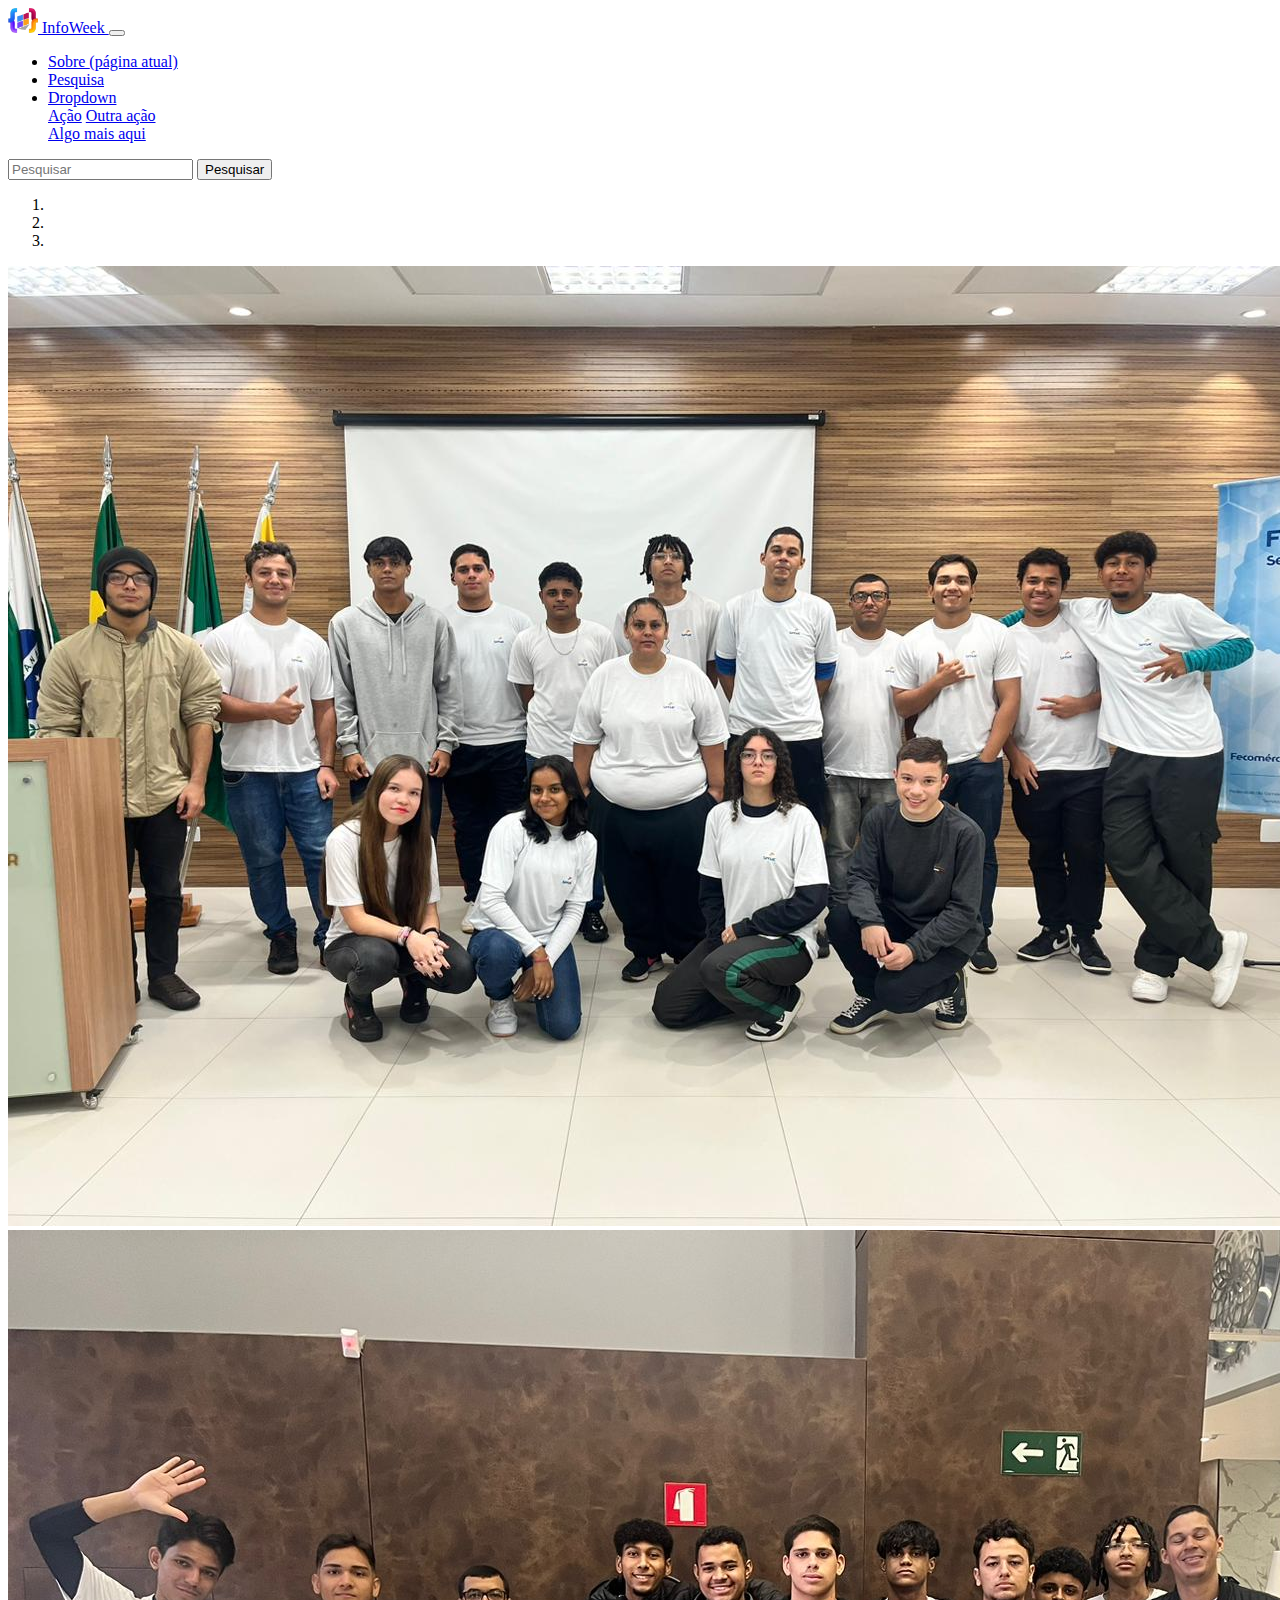
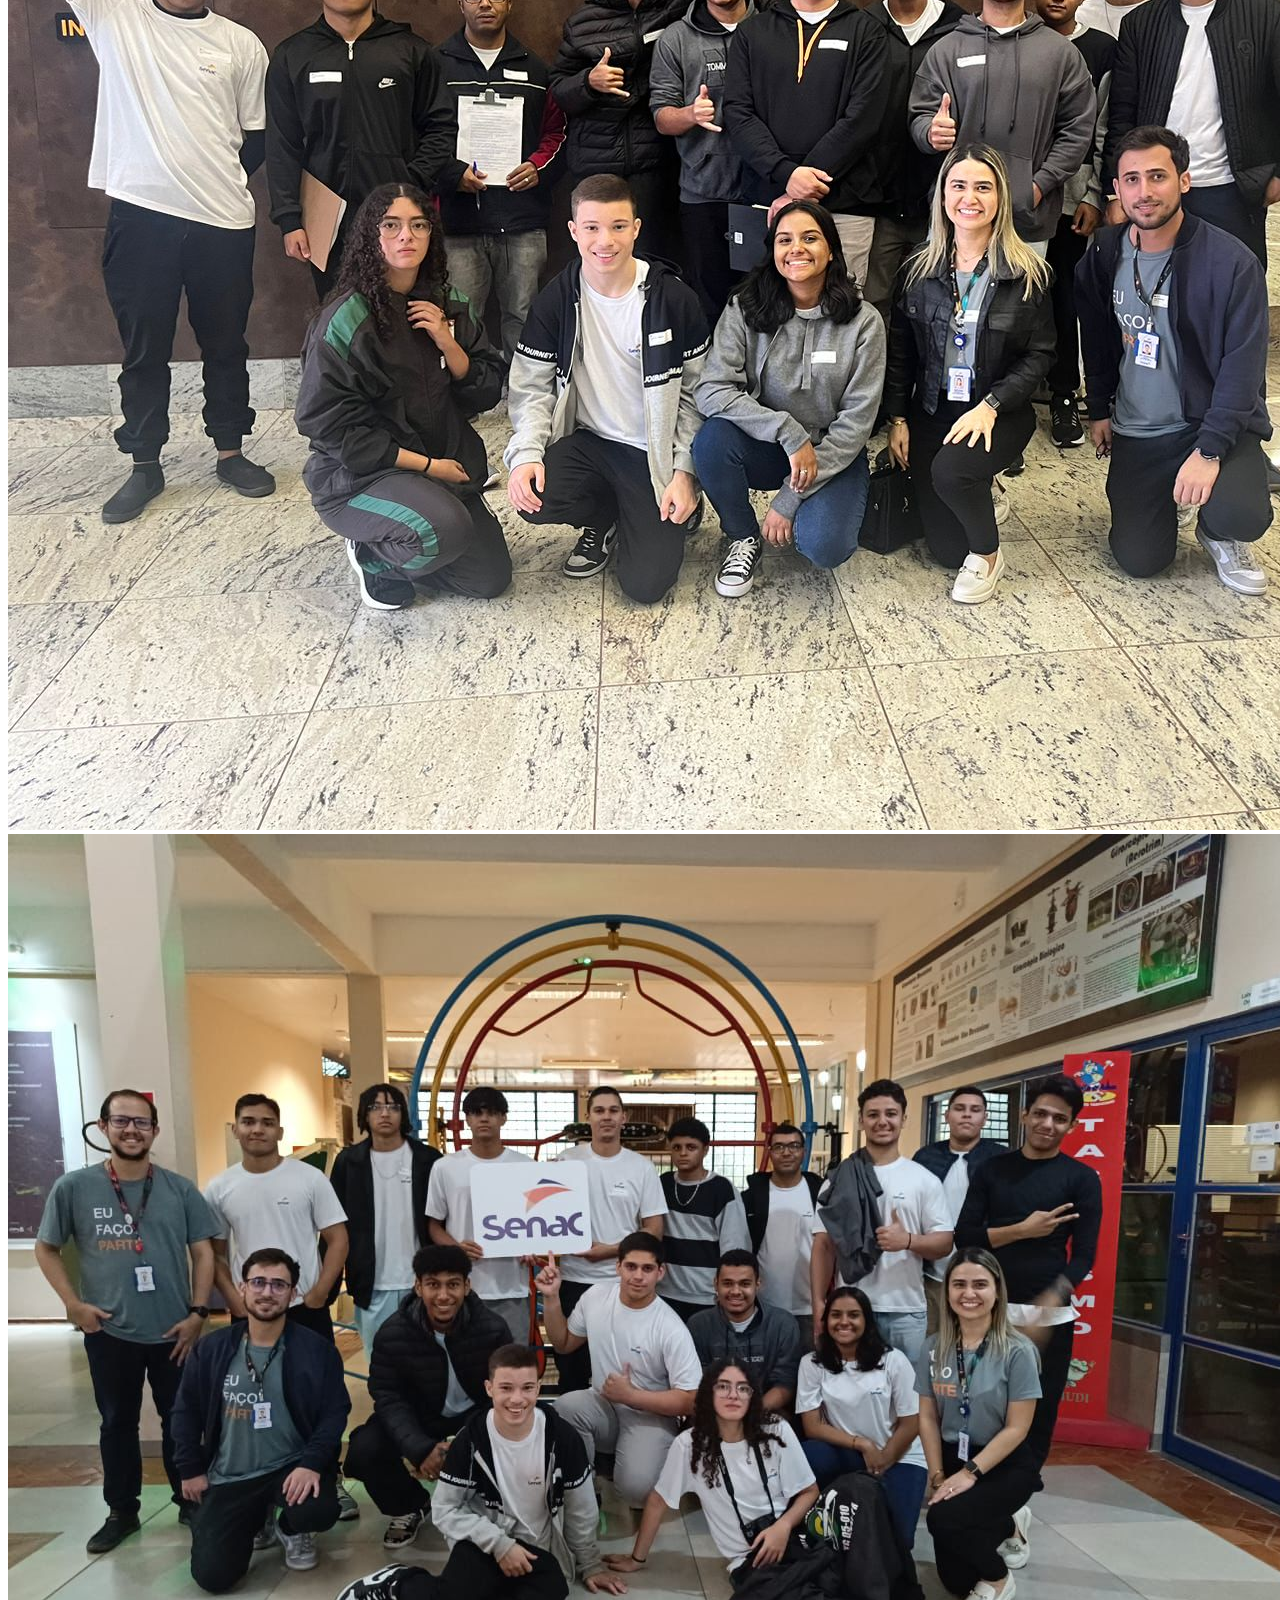
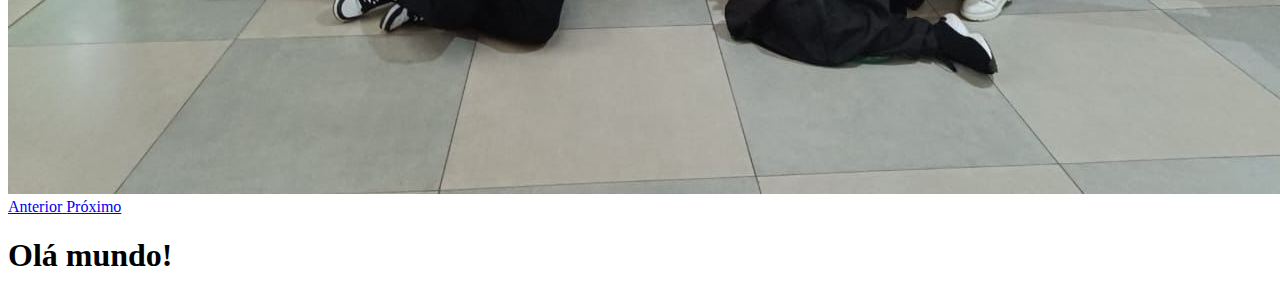
==== Bootstrap/index.html @ 95b150cd "começando bootstrap" ====
<!DOCTYPE html>
<html lang="pt-br">
<head>
    <meta charset="UTF-8">
    <meta name="viewport" content="width=device-width, initial-scale=1.0">
    <title> Semana da Informática </title>
    <link rel="stylesheet" href="estilo.css">
    <link rel="stylesheet" href="https://stackpath.bootstrapcdn.com/bootstrap/4.1.3/css/bootstrap.min.css" integrity="sha384-MCw98/SFnGE8fJT3GXwEOngsV7Zt27NXFoaoApmYm81iuXoPkFOJwJ8ERdknLPMO" crossorigin="anonymous">
</head>

<body>

    <nav class="navbar navbar-expand-lg navbar-dark bg-dark">
        <a class="navbar-brand" href="./index.html"> 
            <img src="./logo-info (1).png" width="30px">
            InfoWeek 
        </a>
        <button class="navbar-toggler" type="button" data-toggle="collapse" data-target="#conteudoNavbarSuportado" aria-controls="conteudoNavbarSuportado" aria-expanded="false" aria-label="Alterna navegação">
          <span class="navbar-toggler-icon"></span>
        </button>
        <div class="collapse navbar-collapse" id="conteudoNavbarSuportado">
          <ul class="navbar-nav mr-auto">
            <li class="nav-item active">
              <a class="nav-link" href="#"> Sobre <span class="sr-only">(página atual)</span></a>
            </li>
            <li class="nav-item">
              <a class="nav-link" href="#"> Pesquisa </a>
            </li>
            <li class="nav-item dropdown">
              <a class="nav-link dropdown-toggle" href="#" id="navbarDropdown" role="button" data-toggle="dropdown" aria-haspopup="true" aria-expanded="false">
                Dropdown
              </a>
              <div class="dropdown-menu" aria-labelledby="navbarDropdown">
                <a class="dropdown-item" href="#">Ação</a>
                <a class="dropdown-item" href="#">Outra ação</a>
                <div class="dropdown-divider"></div>
                <a class="dropdown-item" href="#">Algo mais aqui</a>
              </div>
            </li>
          </ul>
          <form class="form-inline my-2 my-lg-0">
            <input class="form-control mr-sm-2" type="search" placeholder="Pesquisar" aria-label="Pesquisar">
            <button class="btn btn-outline-info my-2 my-sm-0" type="submit">Pesquisar</button>
          </form>
        </div>
      </nav>





      <div id="carouselExampleIndicators" class="carousel slide" data-ride="carousel">
        <ol class="carousel-indicators">
          <li data-target="#carouselExampleIndicators" data-slide-to="0" class="active"></li>
          <li data-target="#carouselExampleIndicators" data-slide-to="1"></li>
          <li data-target="#carouselExampleIndicators" data-slide-to="2"></li>
        </ol>
        <div class="carousel-inner">
          <div class="carousel-item active">
            <img class="d-block w-100" src="./turma.jpg" alt="Primeiro Slide">
          </div>
          <div class="carousel-item">
            <img class="d-block w-100" src="./foto 2.jpg" alt="Segundo Slide">
          </div>
          <div class="carousel-item">
            <img class="d-block w-100" src="./foto 3.jpg" alt="Terceiro Slide">
          </div>
        </div>
        <a class="carousel-control-prev" href="#carouselExampleIndicators" role="button" data-slide="prev">
          <span class="carousel-control-prev-icon" aria-hidden="true"></span>
          <span class="sr-only">Anterior</span>
        </a>
        <a class="carousel-control-next" href="#carouselExampleIndicators" role="button" data-slide="next">
          <span class="carousel-control-next-icon" aria-hidden="true"></span>
          <span class="sr-only">Próximo</span>
        </a>
      </div>





    <div class="container">
        <h1> Olá mundo! </h1>
    </div>
    
    <script src="script.js"></script>
    <script src="https://code.jquery.com/jquery-3.3.1.slim.min.js" integrity="sha384-q8i/X+965DzO0rT7abK41JStQIAqVgRVzpbzo5smXKp4YfRvH+8abtTE1Pi6jizo" crossorigin="anonymous"></script>
    <script src="https://cdnjs.cloudflare.com/ajax/libs/popper.js/1.14.3/umd/popper.min.js" integrity="sha384-ZMP7rVo3mIykV+2+9J3UJ46jBk0WLaUAdn689aCwoqbBJiSnjAK/l8WvCWPIPm49" crossorigin="anonymous"></script>
    <script src="https://stackpath.bootstrapcdn.com/bootstrap/4.1.3/js/bootstrap.min.js" integrity="sha384-ChfqqxuZUCnJSK3+MXmPNIyE6ZbWh2IMqE241rYiqJxyMiZ6OW/JmZQ5stwEULTy" crossorigin="anonymous"></script>
  
</body>

</html>
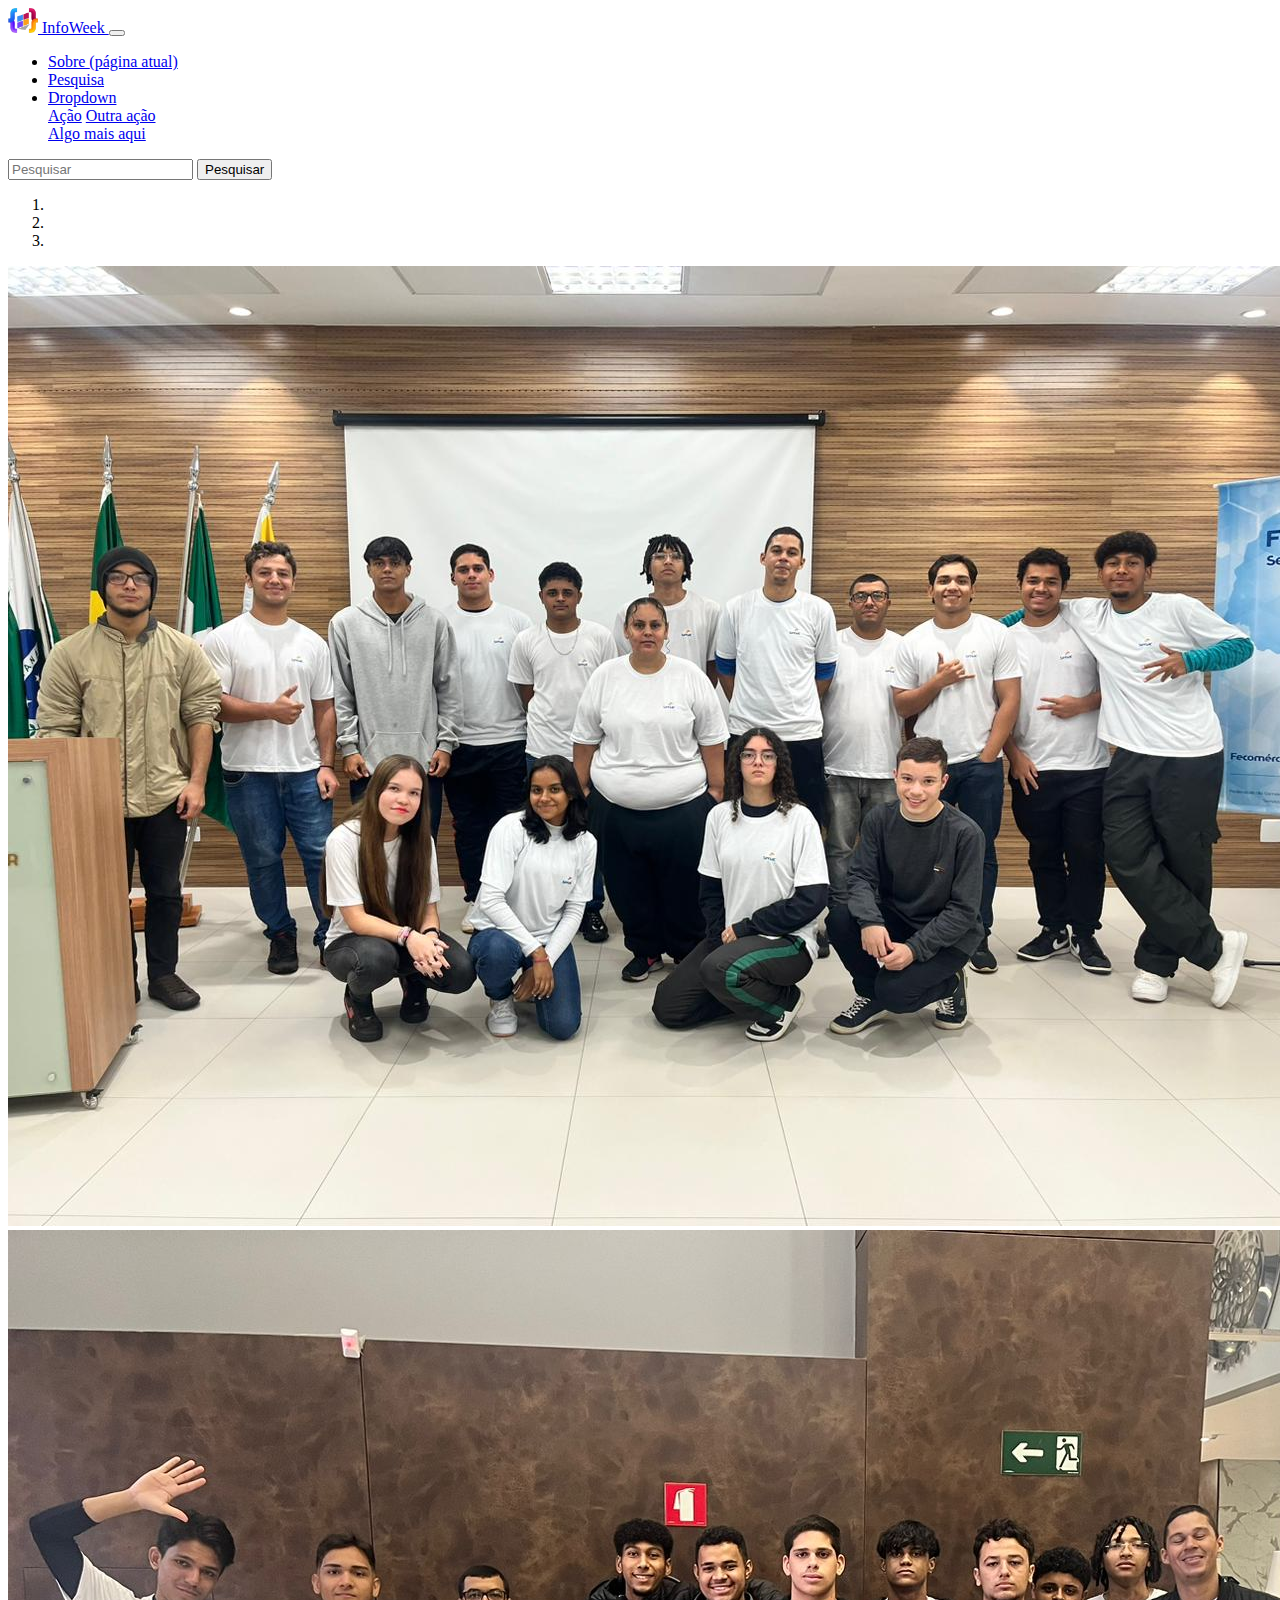
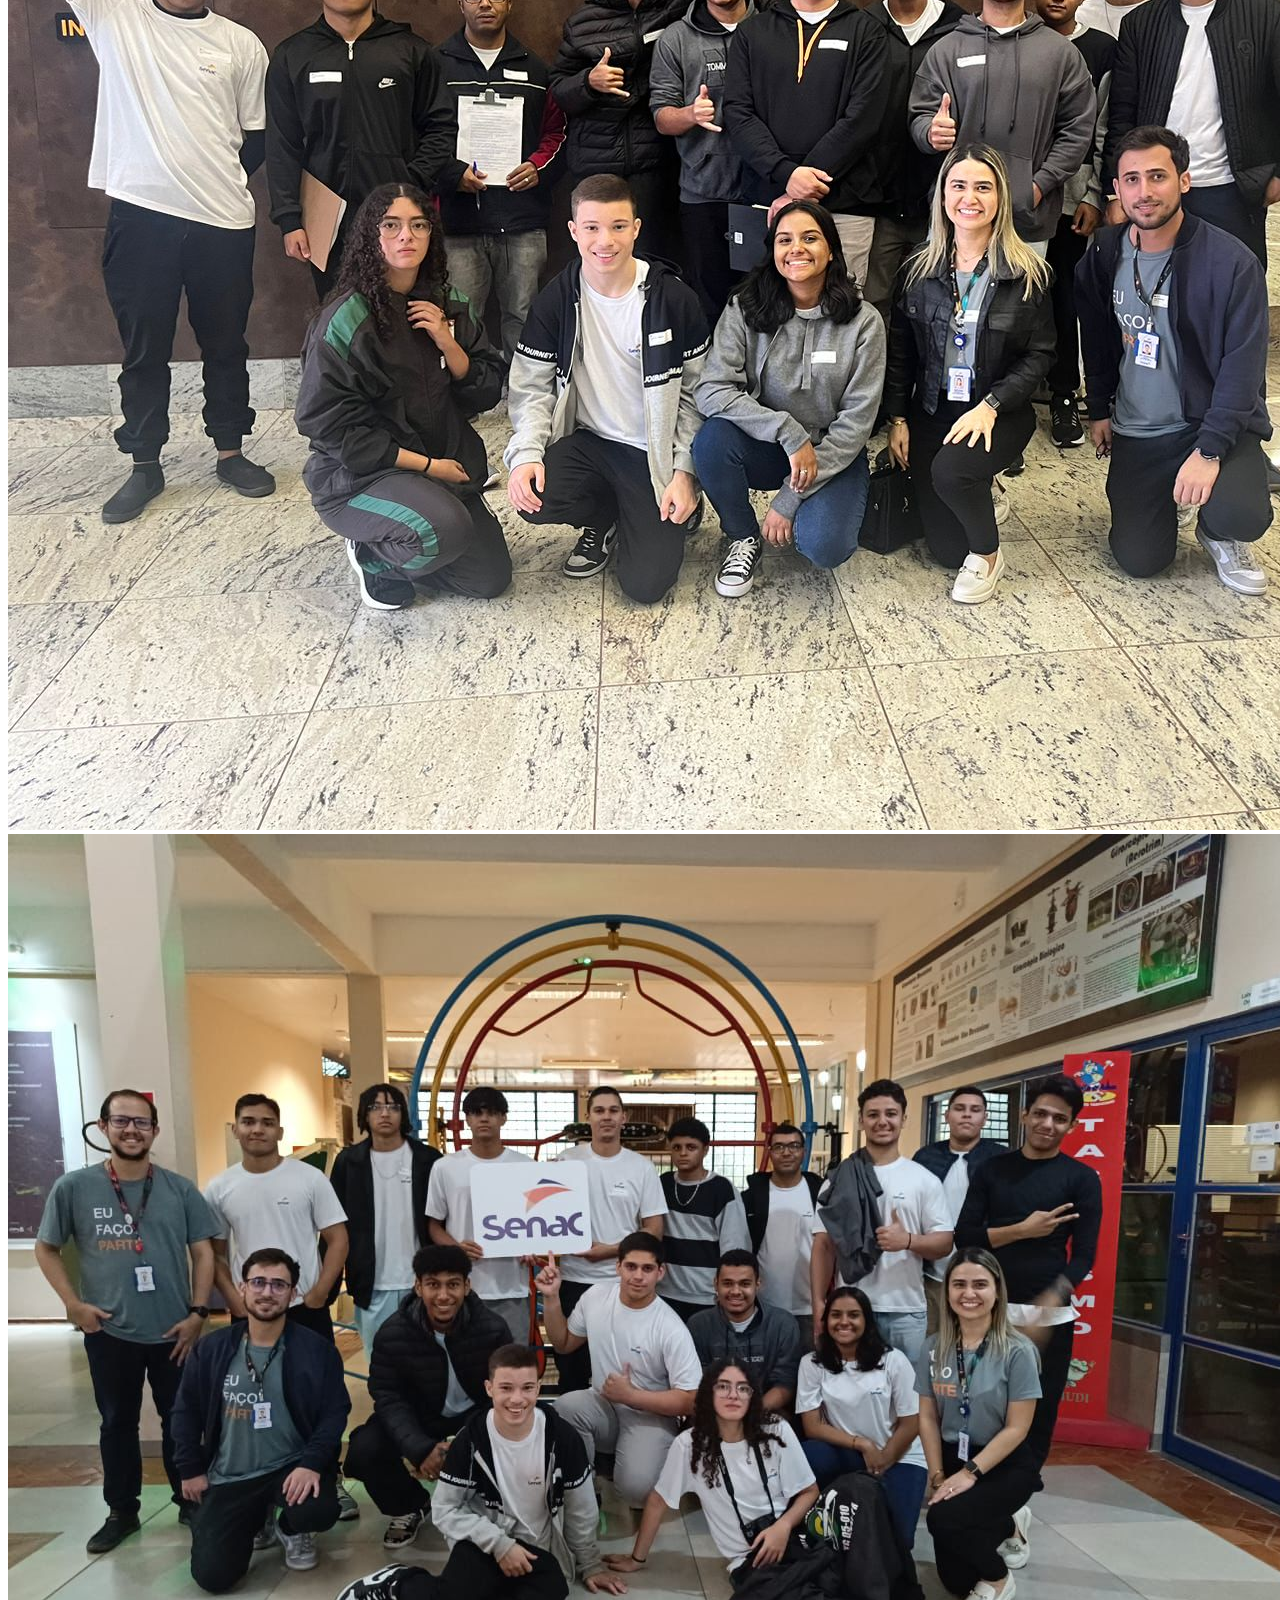
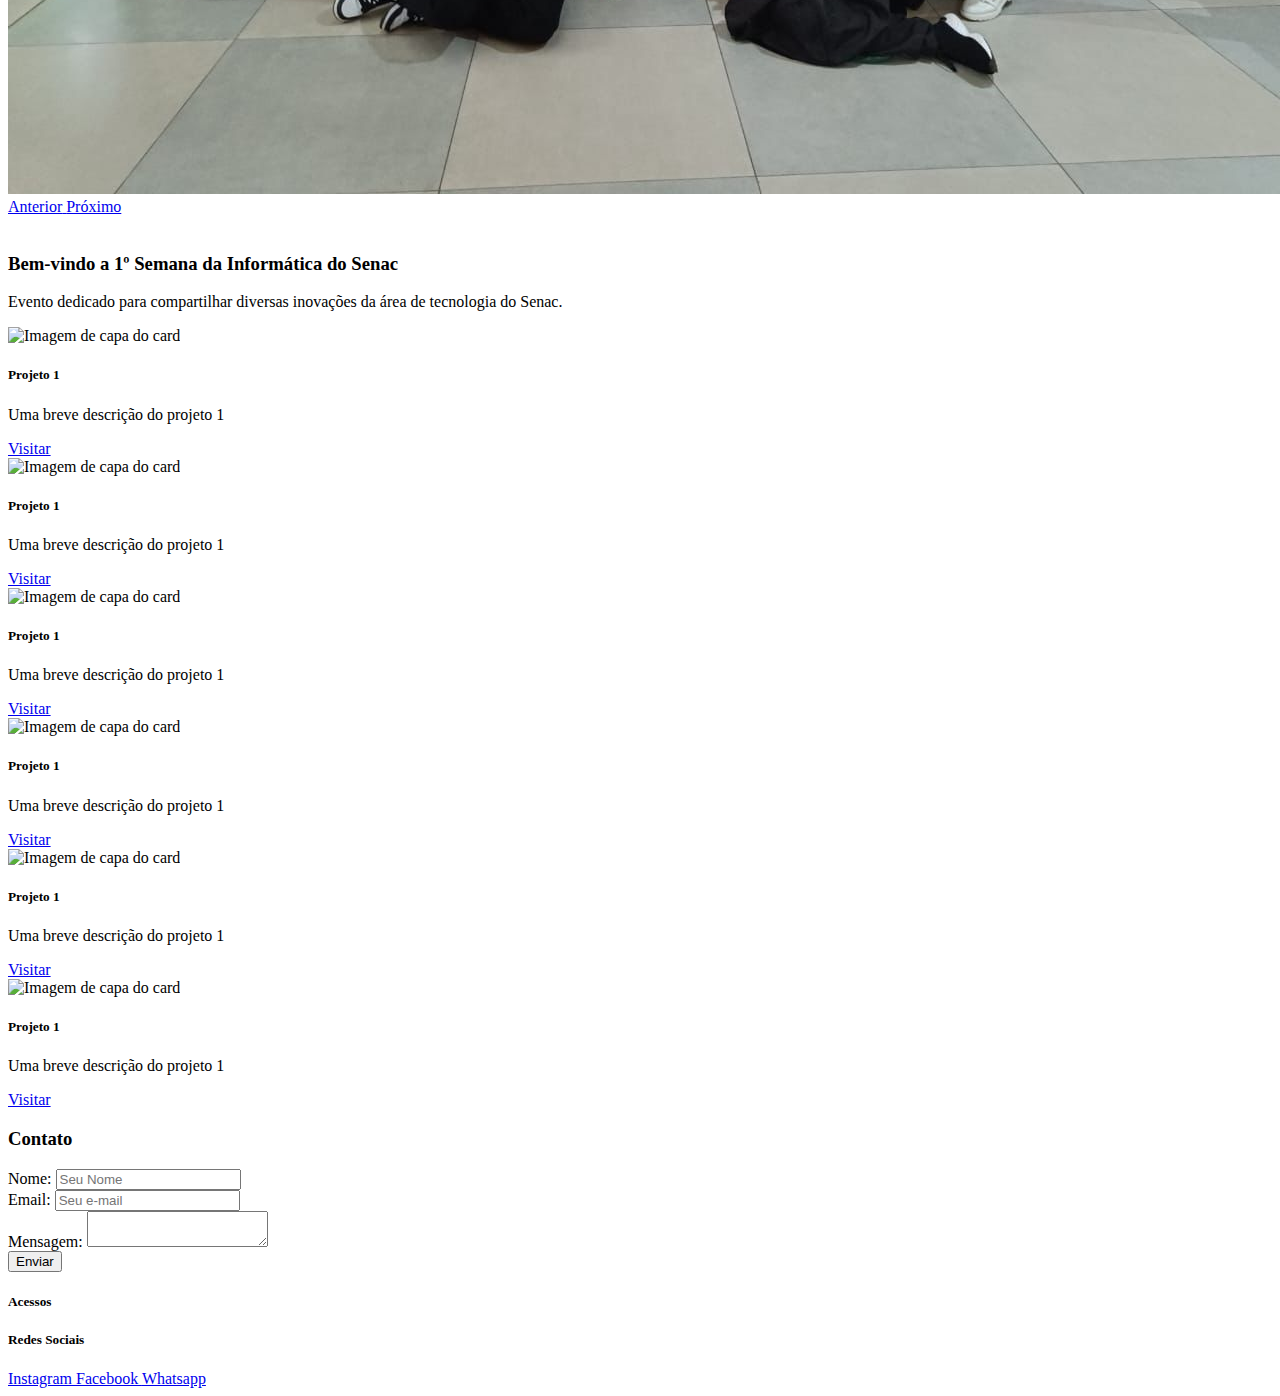
==== commit b8b6fc3c: "Sistema de vendas" ====
--- a/Bootstrap/index.html
+++ b/Bootstrap/index.html
@@ -1,94 +1,218 @@
 <!DOCTYPE html>
 <html lang="pt-br">
+
 <head>
-    <meta charset="UTF-8">
-    <meta name="viewport" content="width=device-width, initial-scale=1.0">
-    <title> Semana da Informática </title>
-    <link rel="stylesheet" href="estilo.css">
-    <link rel="stylesheet" href="https://stackpath.bootstrapcdn.com/bootstrap/4.1.3/css/bootstrap.min.css" integrity="sha384-MCw98/SFnGE8fJT3GXwEOngsV7Zt27NXFoaoApmYm81iuXoPkFOJwJ8ERdknLPMO" crossorigin="anonymous">
+  <meta charset="UTF-8">
+  <meta name="viewport" content="width=device-width, initial-scale=1.0">
+  <title> Semana da Informática </title>
+  <link rel="stylesheet" href="estilo.css">
+  <link rel="stylesheet" href="https://stackpath.bootstrapcdn.com/bootstrap/4.1.3/css/bootstrap.min.css"
+    integrity="sha384-MCw98/SFnGE8fJT3GXwEOngsV7Zt27NXFoaoApmYm81iuXoPkFOJwJ8ERdknLPMO" crossorigin="anonymous">
 </head>
 
 <body>
 
-    <nav class="navbar navbar-expand-lg navbar-dark bg-dark">
-        <a class="navbar-brand" href="./index.html"> 
-            <img src="./logo-info (1).png" width="30px">
-            InfoWeek 
-        </a>
-        <button class="navbar-toggler" type="button" data-toggle="collapse" data-target="#conteudoNavbarSuportado" aria-controls="conteudoNavbarSuportado" aria-expanded="false" aria-label="Alterna navegação">
-          <span class="navbar-toggler-icon"></span>
-        </button>
-        <div class="collapse navbar-collapse" id="conteudoNavbarSuportado">
-          <ul class="navbar-nav mr-auto">
-            <li class="nav-item active">
-              <a class="nav-link" href="#"> Sobre <span class="sr-only">(página atual)</span></a>
-            </li>
-            <li class="nav-item">
-              <a class="nav-link" href="#"> Pesquisa </a>
-            </li>
-            <li class="nav-item dropdown">
-              <a class="nav-link dropdown-toggle" href="#" id="navbarDropdown" role="button" data-toggle="dropdown" aria-haspopup="true" aria-expanded="false">
-                Dropdown
-              </a>
-              <div class="dropdown-menu" aria-labelledby="navbarDropdown">
-                <a class="dropdown-item" href="#">Ação</a>
-                <a class="dropdown-item" href="#">Outra ação</a>
-                <div class="dropdown-divider"></div>
-                <a class="dropdown-item" href="#">Algo mais aqui</a>
-              </div>
-            </li>
-          </ul>
-          <form class="form-inline my-2 my-lg-0">
-            <input class="form-control mr-sm-2" type="search" placeholder="Pesquisar" aria-label="Pesquisar">
-            <button class="btn btn-outline-info my-2 my-sm-0" type="submit">Pesquisar</button>
-          </form>
-        </div>
-      </nav>
-
-
-
-
-
-      <div id="carouselExampleIndicators" class="carousel slide" data-ride="carousel">
-        <ol class="carousel-indicators">
-          <li data-target="#carouselExampleIndicators" data-slide-to="0" class="active"></li>
-          <li data-target="#carouselExampleIndicators" data-slide-to="1"></li>
-          <li data-target="#carouselExampleIndicators" data-slide-to="2"></li>
-        </ol>
-        <div class="carousel-inner">
-          <div class="carousel-item active">
-            <img class="d-block w-100" src="./turma.jpg" alt="Primeiro Slide">
-          </div>
-          <div class="carousel-item">
-            <img class="d-block w-100" src="./foto 2.jpg" alt="Segundo Slide">
-          </div>
-          <div class="carousel-item">
-            <img class="d-block w-100" src="./foto 3.jpg" alt="Terceiro Slide">
-          </div>
-        </div>
-        <a class="carousel-control-prev" href="#carouselExampleIndicators" role="button" data-slide="prev">
-          <span class="carousel-control-prev-icon" aria-hidden="true"></span>
-          <span class="sr-only">Anterior</span>
-        </a>
-        <a class="carousel-control-next" href="#carouselExampleIndicators" role="button" data-slide="next">
-          <span class="carousel-control-next-icon" aria-hidden="true"></span>
-          <span class="sr-only">Próximo</span>
-        </a>
-      </div>
-
-
-
-
-
-    <div class="container">
-        <h1> Olá mundo! </h1>
-    </div>
+  <nav class="navbar navbar-expand-lg navbar-dark bg-dark">
+    <a class="navbar-brand" href="./index.html">
+      <img src="./logo-info (1).png" width="30px">
+      InfoWeek
+    </a>
+    <button class="navbar-toggler" type="button" data-toggle="collapse" data-target="#conteudoNavbarSuportado"
+      aria-controls="conteudoNavbarSuportado" aria-expanded="false" aria-label="Alterna navegação">
+      <span class="navbar-toggler-icon"></span>
+    </button>
+    <div class="collapse navbar-collapse" id="conteudoNavbarSuportado">
+      <ul class="navbar-nav mr-auto">
+        <li class="nav-item active">
+          <a class="nav-link" href="#"> Sobre <span class="sr-only">(página atual)</span></a>
+        </li>
+        <li class="nav-item">
+          <a class="nav-link" href="#"> Pesquisa </a>
+        </li>
+        <li class="nav-item dropdown">
+          <a class="nav-link dropdown-toggle" href="#" id="navbarDropdown" role="button" data-toggle="dropdown"
+            aria-haspopup="true" aria-expanded="false">
+            Dropdown
+          </a>
+          <div class="dropdown-menu" aria-labelledby="navbarDropdown">
+            <a class="dropdown-item" href="#">Ação</a>
+            <a class="dropdown-item" href="#">Outra ação</a>
+            <div class="dropdown-divider"></div>
+            <a class="dropdown-item" href="#">Algo mais aqui</a>
+          </div>
+        </li>
+      </ul>
+      <form class="form-inline my-2 my-lg-0">
+        <input class="form-control mr-sm-2" type="search" placeholder="Pesquisar" aria-label="Pesquisar">
+        <button class="btn btn-outline-info my-2 my-sm-0" type="submit">Pesquisar</button>
+      </form>
+    </div>
+  </nav>
+
+
+
+
+
+  <div id="carouselExampleIndicators" class="carousel slide" data-ride="carousel">
+    <ol class="carousel-indicators">
+      <li data-target="#carouselExampleIndicators" data-slide-to="0" class="active"></li>
+      <li data-target="#carouselExampleIndicators" data-slide-to="1"></li>
+      <li data-target="#carouselExampleIndicators" data-slide-to="2"></li>
+    </ol>
+    <div class="carousel-inner">
+
+      <div class="carousel-item active">
+        <img class="d-block w-100" src="./turma.jpg" alt="Primeiro Slide">
+      </div>
+      <div class="carousel-item">
+        <img class="d-block w-100" src="./foto 2.jpg" alt="Segundo Slide">
+      </div>
+      <div class="carousel-item">
+        <img class="d-block w-100" src="./foto 3.jpg" alt="Terceiro Slide">
+      </div>
+
+    </div>
+    <a class="carousel-control-prev" href="#carouselExampleIndicators" role="button" data-slide="prev">
+      <span class="carousel-control-prev-icon" aria-hidden="true"></span>
+      <span class="sr-only">Anterior</span>
+    </a>
+    <a class="carousel-control-next" href="#carouselExampleIndicators" role="button" data-slide="next">
+      <span class="carousel-control-next-icon" aria-hidden="true"></span>
+      <span class="sr-only">Próximo</span>
+    </a>
+  </div>
+
+
+
+  <div class="container">
+    <br>
+    <h3> Bem-vindo a 1º Semana da Informática do Senac </h3>
+
+    <p>
+      Evento dedicado para compartilhar
+      diversas inovações da área de tecnologia do Senac.
+    </p>
+    <!-- configura 1 linha-->
+    <div class="row">
+
+      <div class="col-lg-4">
+        <div class="card m-3" style="width: 18rem;">
+          <img class="card-img-top" src="https://i.ytimg.com/vi/SxldaTkGKQE/maxresdefault.jpg" alt="Imagem de capa do card">
+          <div class="card-body">
+            <h5 class="card-title">Projeto 1 </h5>
+            <p class="card-text"> Uma breve descrição do projeto 1</p>
+            <a href="./projeto.html" class="btn btn-primary">Visitar</a>
+          </div>
+        </div>
+      </div>
+
+      <div class="col-lg-4">
+        <div class="card m-3" style="width: 18rem;">
+          <img class="card-img-top" src="https://i.ytimg.com/vi/SxldaTkGKQE/maxresdefault.jpg" alt="Imagem de capa do card">
+          <div class="card-body">
+            <h5 class="card-title">Projeto 1 </h5>
+            <p class="card-text"> Uma breve descrição do projeto 1</p>
+            <a href="./projeto.html" class="btn btn-primary">Visitar</a>
+          </div>
+        </div>
+      </div>
+
+      <div class="col-lg-4">
+        <div class="card m-3" style="width: 18rem;">
+          <img class="card-img-top" src="https://i.ytimg.com/vi/SxldaTkGKQE/maxresdefault.jpg" alt="Imagem de capa do card">
+          <div class="card-body">
+            <h5 class="card-title">Projeto 1 </h5>
+            <p class="card-text"> Uma breve descrição do projeto 1</p>
+            <a href="./projeto.html" class="btn btn-primary">Visitar</a>
+          </div>
+        </div>
+      </div>
+
+      <div class="col-lg-4">
+        <div class="card m-3" style="width: 18rem;">
+          <img class="card-img-top" src="https://i.ytimg.com/vi/SxldaTkGKQE/maxresdefault.jpg" alt="Imagem de capa do card">
+          <div class="card-body">
+            <h5 class="card-title">Projeto 1 </h5>
+            <p class="card-text"> Uma breve descrição do projeto 1</p>
+            <a href="./projeto.html" class="btn btn-primary">Visitar</a>
+          </div>
+        </div>
+      </div>
+
+      <div class="col-lg-4">
+        <div class="card m-3" style="width: 18rem;">
+          <img class="card-img-top" src="https://i.ytimg.com/vi/SxldaTkGKQE/maxresdefault.jpg" alt="Imagem de capa do card">
+          <div class="card-body">
+            <h5 class="card-title">Projeto 1 </h5>
+            <p class="card-text"> Uma breve descrição do projeto 1</p>
+            <a href="./projeto.html" class="btn btn-primary">Visitar</a>
+          </div>
+        </div>
+      </div>
+
+      <div class="col-lg-4">
+        <div class="card m-3" style="width: 18rem;">
+          <img class="card-img-top" src="https://i.ytimg.com/vi/SxldaTkGKQE/maxresdefault.jpg" alt="Imagem de capa do card">
+          <div class="card-body">
+            <h5 class="card-title">Projeto 1 </h5>
+            <p class="card-text"> Uma breve descrição do projeto 1</p>
+            <a href="./projeto.html" class="btn btn-primary">Visitar</a>
+          </div>
+        </div>
+      </div>
+    </div>
+
+
+    <form>
+      <h3>Contato</h3>
+      
+      <div class="form-group">
+        <label for="nome">Nome:</label>
+        <input type="text" class="form-control" id="nome"  placeholder="Seu Nome">
+      </div>
+
+      <div class="form-group">
+        <label for="email">Email: </label>
+        <input type="email" class="form-control" id="email" placeholder="Seu e-mail">
+      </div>
+
+      <div class="form-group">
+        <label for="mensagem">Mensagem:</label>
+        <textarea class="form-control" name="mensagem" id="mensagem"></textarea>
+      </div>
     
-    <script src="script.js"></script>
-    <script src="https://code.jquery.com/jquery-3.3.1.slim.min.js" integrity="sha384-q8i/X+965DzO0rT7abK41JStQIAqVgRVzpbzo5smXKp4YfRvH+8abtTE1Pi6jizo" crossorigin="anonymous"></script>
-    <script src="https://cdnjs.cloudflare.com/ajax/libs/popper.js/1.14.3/umd/popper.min.js" integrity="sha384-ZMP7rVo3mIykV+2+9J3UJ46jBk0WLaUAdn689aCwoqbBJiSnjAK/l8WvCWPIPm49" crossorigin="anonymous"></script>
-    <script src="https://stackpath.bootstrapcdn.com/bootstrap/4.1.3/js/bootstrap.min.js" integrity="sha384-ChfqqxuZUCnJSK3+MXmPNIyE6ZbWh2IMqE241rYiqJxyMiZ6OW/JmZQ5stwEULTy" crossorigin="anonymous"></script>
-  
+      <button type="submit" class="btn btn-primary">Enviar</button>
+    </form>
+
+  </div>
+
+
+  <footer class="bg-dark text-white mt-5">
+    <div class="container p-4">
+      <div class="row">
+        <div class="col-md-6"> <h5> Acessos</h5> </div>
+        <div class="col-md-6"> 
+          <h5> Redes Sociais </h5>
+          <a href="#" class="text-white"> Instagram </a>
+          <a href="#" class="text-white"> Facebook </a>
+          <a href="#" class="text-white"> Whatsapp </a>
+        
+        </div>
+      </div>
+    </div>
+  </footer>
+
+  <script src="script.js"></script>
+  <script src="https://code.jquery.com/jquery-3.3.1.slim.min.js"
+    integrity="sha384-q8i/X+965DzO0rT7abK41JStQIAqVgRVzpbzo5smXKp4YfRvH+8abtTE1Pi6jizo"
+    crossorigin="anonymous"></script>
+  <script src="https://cdnjs.cloudflare.com/ajax/libs/popper.js/1.14.3/umd/popper.min.js"
+    integrity="sha384-ZMP7rVo3mIykV+2+9J3UJ46jBk0WLaUAdn689aCwoqbBJiSnjAK/l8WvCWPIPm49"
+    crossorigin="anonymous"></script>
+  <script src="https://stackpath.bootstrapcdn.com/bootstrap/4.1.3/js/bootstrap.min.js"
+    integrity="sha384-ChfqqxuZUCnJSK3+MXmPNIyE6ZbWh2IMqE241rYiqJxyMiZ6OW/JmZQ5stwEULTy"
+    crossorigin="anonymous"></script>
+
 </body>
 
 </html>